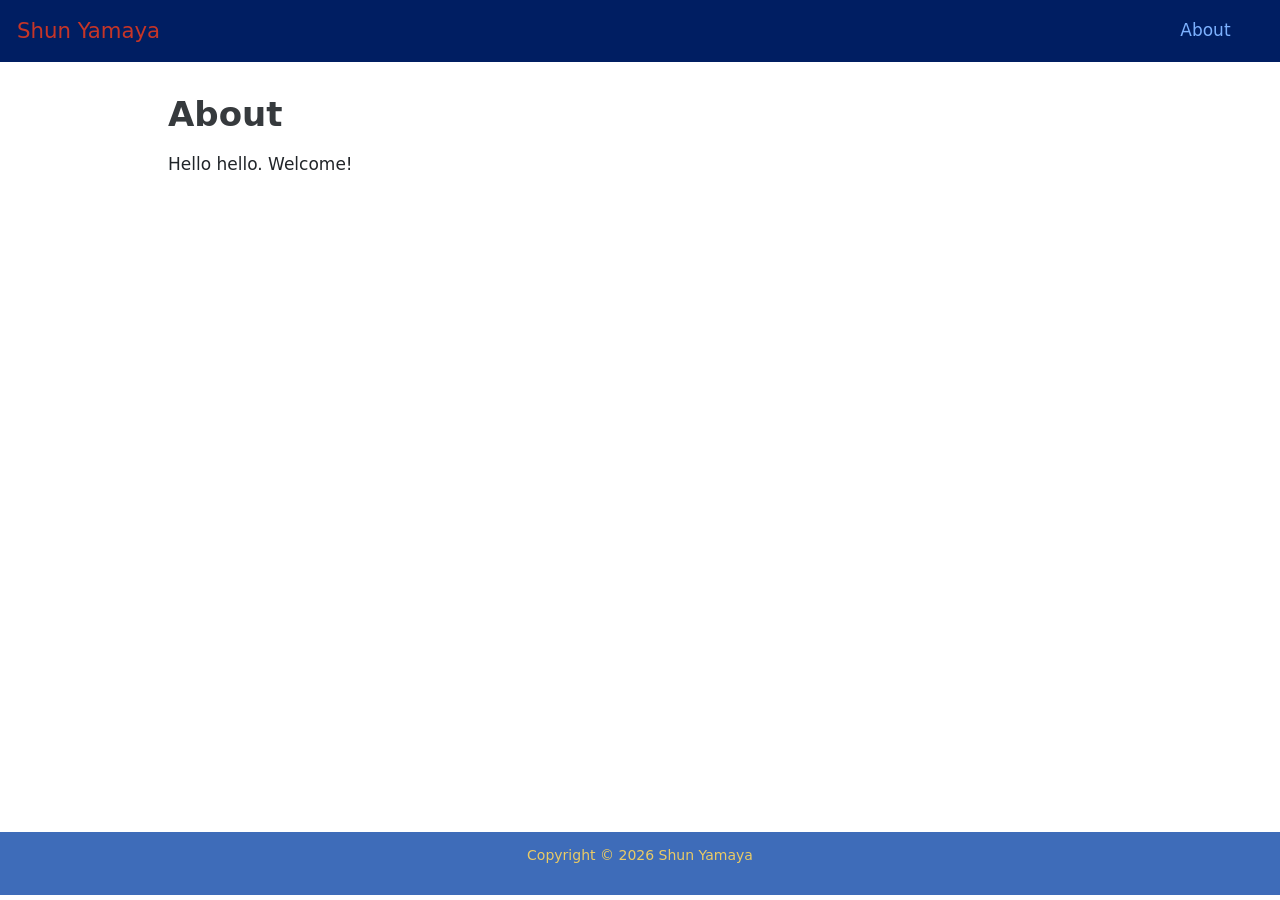
==== docs/about.html @ 1fae687c "Change about page" ====
<!DOCTYPE html>
<html xmlns="http://www.w3.org/1999/xhtml" lang="en" xml:lang="en"><head>

<meta charset="utf-8">
<meta name="generator" content="quarto-1.3.353">

<meta name="viewport" content="width=device-width, initial-scale=1.0, user-scalable=yes">


<title>Shun Yamaya - About</title>
<style>
code{white-space: pre-wrap;}
span.smallcaps{font-variant: small-caps;}
div.columns{display: flex; gap: min(4vw, 1.5em);}
div.column{flex: auto; overflow-x: auto;}
div.hanging-indent{margin-left: 1.5em; text-indent: -1.5em;}
ul.task-list{list-style: none;}
ul.task-list li input[type="checkbox"] {
  width: 0.8em;
  margin: 0 0.8em 0.2em -1em; /* quarto-specific, see https://github.com/quarto-dev/quarto-cli/issues/4556 */ 
  vertical-align: middle;
}
</style>


<script src="site_libs/quarto-nav/quarto-nav.js"></script>
<script src="site_libs/quarto-nav/headroom.min.js"></script>
<script src="site_libs/clipboard/clipboard.min.js"></script>
<script src="site_libs/quarto-search/autocomplete.umd.js"></script>
<script src="site_libs/quarto-search/fuse.min.js"></script>
<script src="site_libs/quarto-search/quarto-search.js"></script>
<meta name="quarto:offset" content="./">
<link href="./figs/favicon.png" rel="icon" type="image/png">
<script src="site_libs/quarto-html/quarto.js"></script>
<script src="site_libs/quarto-html/popper.min.js"></script>
<script src="site_libs/quarto-html/tippy.umd.min.js"></script>
<script src="site_libs/quarto-html/anchor.min.js"></script>
<link href="site_libs/quarto-html/tippy.css" rel="stylesheet">
<link href="site_libs/quarto-html/quarto-syntax-highlighting.css" rel="stylesheet" id="quarto-text-highlighting-styles">
<script src="site_libs/bootstrap/bootstrap.min.js"></script>
<link href="site_libs/bootstrap/bootstrap-icons.css" rel="stylesheet">
<link href="site_libs/bootstrap/bootstrap.min.css" rel="stylesheet" id="quarto-bootstrap" data-mode="light">
<script id="quarto-search-options" type="application/json">{
  "location": "navbar",
  "copy-button": false,
  "collapse-after": 3,
  "panel-placement": "end",
  "type": "overlay",
  "limit": 20,
  "language": {
    "search-no-results-text": "No results",
    "search-matching-documents-text": "matching documents",
    "search-copy-link-title": "Copy link to search",
    "search-hide-matches-text": "Hide additional matches",
    "search-more-match-text": "more match in this document",
    "search-more-matches-text": "more matches in this document",
    "search-clear-button-title": "Clear",
    "search-detached-cancel-button-title": "Cancel",
    "search-submit-button-title": "Submit"
  }
}</script>


<link rel="stylesheet" href="styles.css">
</head>

<body class="nav-fixed">

<div id="quarto-search-results"></div>
  <header id="quarto-header" class="headroom fixed-top">
    <nav class="navbar navbar-expand-lg navbar-dark ">
      <div class="navbar-container container-fluid">
      <div class="navbar-brand-container">
    <a class="navbar-brand" href="./index.html">
    <span class="navbar-title">Shun Yamaya</span>
    </a>
  </div>
            <div id="quarto-search" class="" title="Search"></div>
          <button class="navbar-toggler" type="button" data-bs-toggle="collapse" data-bs-target="#navbarCollapse" aria-controls="navbarCollapse" aria-expanded="false" aria-label="Toggle navigation" onclick="if (window.quartoToggleHeadroom) { window.quartoToggleHeadroom(); }">
  <span class="navbar-toggler-icon"></span>
</button>
          <div class="collapse navbar-collapse" id="navbarCollapse">
            <ul class="navbar-nav navbar-nav-scroll ms-auto">
  <li class="nav-item">
    <a class="nav-link active" href="./about.html" rel="" target="" aria-current="page">
 <span class="menu-text">About</span></a>
  </li>  
  <li class="nav-item compact">
    <a class="nav-link" href="https://github.com/shunyamaya" rel="" target=""><i class="bi bi-github" role="img">
</i> 
 <span class="menu-text"></span></a>
  </li>  
</ul>
            <div class="quarto-navbar-tools">
</div>
          </div> <!-- /navcollapse -->
      </div> <!-- /container-fluid -->
    </nav>
</header>
<!-- content -->
<div id="quarto-content" class="quarto-container page-columns page-rows-contents page-layout-article page-navbar">
<!-- sidebar -->
<!-- margin-sidebar -->
    <div id="quarto-margin-sidebar" class="sidebar margin-sidebar">
        
    </div>
<!-- main -->
<main class="content" id="quarto-document-content">

<header id="title-block-header" class="quarto-title-block default">
<div class="quarto-title">
<h1 class="title">About</h1>
</div>



<div class="quarto-title-meta">

    
  
    
  </div>
  

</header>

<p>Hello hello. Welcome!</p>



</main> <!-- /main -->
<script id="quarto-html-after-body" type="application/javascript">
window.document.addEventListener("DOMContentLoaded", function (event) {
  const toggleBodyColorMode = (bsSheetEl) => {
    const mode = bsSheetEl.getAttribute("data-mode");
    const bodyEl = window.document.querySelector("body");
    if (mode === "dark") {
      bodyEl.classList.add("quarto-dark");
      bodyEl.classList.remove("quarto-light");
    } else {
      bodyEl.classList.add("quarto-light");
      bodyEl.classList.remove("quarto-dark");
    }
  }
  const toggleBodyColorPrimary = () => {
    const bsSheetEl = window.document.querySelector("link#quarto-bootstrap");
    if (bsSheetEl) {
      toggleBodyColorMode(bsSheetEl);
    }
  }
  toggleBodyColorPrimary();  
  const icon = "";
  const anchorJS = new window.AnchorJS();
  anchorJS.options = {
    placement: 'right',
    icon: icon
  };
  anchorJS.add('.anchored');
  const isCodeAnnotation = (el) => {
    for (const clz of el.classList) {
      if (clz.startsWith('code-annotation-')) {                     
        return true;
      }
    }
    return false;
  }
  const clipboard = new window.ClipboardJS('.code-copy-button', {
    text: function(trigger) {
      const codeEl = trigger.previousElementSibling.cloneNode(true);
      for (const childEl of codeEl.children) {
        if (isCodeAnnotation(childEl)) {
          childEl.remove();
        }
      }
      return codeEl.innerText;
    }
  });
  clipboard.on('success', function(e) {
    // button target
    const button = e.trigger;
    // don't keep focus
    button.blur();
    // flash "checked"
    button.classList.add('code-copy-button-checked');
    var currentTitle = button.getAttribute("title");
    button.setAttribute("title", "Copied!");
    let tooltip;
    if (window.bootstrap) {
      button.setAttribute("data-bs-toggle", "tooltip");
      button.setAttribute("data-bs-placement", "left");
      button.setAttribute("data-bs-title", "Copied!");
      tooltip = new bootstrap.Tooltip(button, 
        { trigger: "manual", 
          customClass: "code-copy-button-tooltip",
          offset: [0, -8]});
      tooltip.show();    
    }
    setTimeout(function() {
      if (tooltip) {
        tooltip.hide();
        button.removeAttribute("data-bs-title");
        button.removeAttribute("data-bs-toggle");
        button.removeAttribute("data-bs-placement");
      }
      button.setAttribute("title", currentTitle);
      button.classList.remove('code-copy-button-checked');
    }, 1000);
    // clear code selection
    e.clearSelection();
  });
  function tippyHover(el, contentFn) {
    const config = {
      allowHTML: true,
      content: contentFn,
      maxWidth: 500,
      delay: 100,
      arrow: false,
      appendTo: function(el) {
          return el.parentElement;
      },
      interactive: true,
      interactiveBorder: 10,
      theme: 'quarto',
      placement: 'bottom-start'
    };
    window.tippy(el, config); 
  }
  const noterefs = window.document.querySelectorAll('a[role="doc-noteref"]');
  for (var i=0; i<noterefs.length; i++) {
    const ref = noterefs[i];
    tippyHover(ref, function() {
      // use id or data attribute instead here
      let href = ref.getAttribute('data-footnote-href') || ref.getAttribute('href');
      try { href = new URL(href).hash; } catch {}
      const id = href.replace(/^#\/?/, "");
      const note = window.document.getElementById(id);
      return note.innerHTML;
    });
  }
      let selectedAnnoteEl;
      const selectorForAnnotation = ( cell, annotation) => {
        let cellAttr = 'data-code-cell="' + cell + '"';
        let lineAttr = 'data-code-annotation="' +  annotation + '"';
        const selector = 'span[' + cellAttr + '][' + lineAttr + ']';
        return selector;
      }
      const selectCodeLines = (annoteEl) => {
        const doc = window.document;
        const targetCell = annoteEl.getAttribute("data-target-cell");
        const targetAnnotation = annoteEl.getAttribute("data-target-annotation");
        const annoteSpan = window.document.querySelector(selectorForAnnotation(targetCell, targetAnnotation));
        const lines = annoteSpan.getAttribute("data-code-lines").split(",");
        const lineIds = lines.map((line) => {
          return targetCell + "-" + line;
        })
        let top = null;
        let height = null;
        let parent = null;
        if (lineIds.length > 0) {
            //compute the position of the single el (top and bottom and make a div)
            const el = window.document.getElementById(lineIds[0]);
            top = el.offsetTop;
            height = el.offsetHeight;
            parent = el.parentElement.parentElement;
          if (lineIds.length > 1) {
            const lastEl = window.document.getElementById(lineIds[lineIds.length - 1]);
            const bottom = lastEl.offsetTop + lastEl.offsetHeight;
            height = bottom - top;
          }
          if (top !== null && height !== null && parent !== null) {
            // cook up a div (if necessary) and position it 
            let div = window.document.getElementById("code-annotation-line-highlight");
            if (div === null) {
              div = window.document.createElement("div");
              div.setAttribute("id", "code-annotation-line-highlight");
              div.style.position = 'absolute';
              parent.appendChild(div);
            }
            div.style.top = top - 2 + "px";
            div.style.height = height + 4 + "px";
            let gutterDiv = window.document.getElementById("code-annotation-line-highlight-gutter");
            if (gutterDiv === null) {
              gutterDiv = window.document.createElement("div");
              gutterDiv.setAttribute("id", "code-annotation-line-highlight-gutter");
              gutterDiv.style.position = 'absolute';
              const codeCell = window.document.getElementById(targetCell);
              const gutter = codeCell.querySelector('.code-annotation-gutter');
              gutter.appendChild(gutterDiv);
            }
            gutterDiv.style.top = top - 2 + "px";
            gutterDiv.style.height = height + 4 + "px";
          }
          selectedAnnoteEl = annoteEl;
        }
      };
      const unselectCodeLines = () => {
        const elementsIds = ["code-annotation-line-highlight", "code-annotation-line-highlight-gutter"];
        elementsIds.forEach((elId) => {
          const div = window.document.getElementById(elId);
          if (div) {
            div.remove();
          }
        });
        selectedAnnoteEl = undefined;
      };
      // Attach click handler to the DT
      const annoteDls = window.document.querySelectorAll('dt[data-target-cell]');
      for (const annoteDlNode of annoteDls) {
        annoteDlNode.addEventListener('click', (event) => {
          const clickedEl = event.target;
          if (clickedEl !== selectedAnnoteEl) {
            unselectCodeLines();
            const activeEl = window.document.querySelector('dt[data-target-cell].code-annotation-active');
            if (activeEl) {
              activeEl.classList.remove('code-annotation-active');
            }
            selectCodeLines(clickedEl);
            clickedEl.classList.add('code-annotation-active');
          } else {
            // Unselect the line
            unselectCodeLines();
            clickedEl.classList.remove('code-annotation-active');
          }
        });
      }
  const findCites = (el) => {
    const parentEl = el.parentElement;
    if (parentEl) {
      const cites = parentEl.dataset.cites;
      if (cites) {
        return {
          el,
          cites: cites.split(' ')
        };
      } else {
        return findCites(el.parentElement)
      }
    } else {
      return undefined;
    }
  };
  var bibliorefs = window.document.querySelectorAll('a[role="doc-biblioref"]');
  for (var i=0; i<bibliorefs.length; i++) {
    const ref = bibliorefs[i];
    const citeInfo = findCites(ref);
    if (citeInfo) {
      tippyHover(citeInfo.el, function() {
        var popup = window.document.createElement('div');
        citeInfo.cites.forEach(function(cite) {
          var citeDiv = window.document.createElement('div');
          citeDiv.classList.add('hanging-indent');
          citeDiv.classList.add('csl-entry');
          var biblioDiv = window.document.getElementById('ref-' + cite);
          if (biblioDiv) {
            citeDiv.innerHTML = biblioDiv.innerHTML;
          }
          popup.appendChild(citeDiv);
        });
        return popup.innerHTML;
      });
    }
  }
});
</script>
</div> <!-- /content -->
<footer class="footer">
  <div class="nav-footer">
    <div class="nav-footer-left">
      &nbsp;
    </div>   
    <div class="nav-footer-center">
      <ul class="footer-items list-unstyled">
    <li class="nav-item">
 <p>Copyright © <script>document.write(new Date().getFullYear())</script> Shun Yamaya </p>
  </li>  
</ul>
    </div>
    <div class="nav-footer-right">
      &nbsp;
    </div>
  </div>
</footer>



</body></html>
---- docs/site_libs/quarto-html/tippy.css ----
.tippy-box[data-animation=fade][data-state=hidden]{opacity:0}[data-tippy-root]{max-width:calc(100vw - 10px)}.tippy-box{position:relative;background-color:#333;color:#fff;border-radius:4px;font-size:14px;line-height:1.4;white-space:normal;outline:0;transition-property:transform,visibility,opacity}.tippy-box[data-placement^=top]>.tippy-arrow{bottom:0}.tippy-box[data-placement^=top]>.tippy-arrow:before{bottom:-7px;left:0;border-width:8px 8px 0;border-top-color:initial;transform-origin:center top}.tippy-box[data-placement^=bottom]>.tippy-arrow{top:0}.tippy-box[data-placement^=bottom]>.tippy-arrow:before{top:-7px;left:0;border-width:0 8px 8px;border-bottom-color:initial;transform-origin:center bottom}.tippy-box[data-placement^=left]>.tippy-arrow{right:0}.tippy-box[data-placement^=left]>.tippy-arrow:before{border-width:8px 0 8px 8px;border-left-color:initial;right:-7px;transform-origin:center left}.tippy-box[data-placement^=right]>.tippy-arrow{left:0}.tippy-box[data-placement^=right]>.tippy-arrow:before{left:-7px;border-width:8px 8px 8px 0;border-right-color:initial;transform-origin:center right}.tippy-box[data-inertia][data-state=visible]{transition-timing-function:cubic-bezier(.54,1.5,.38,1.11)}.tippy-arrow{width:16px;height:16px;color:#333}.tippy-arrow:before{content:"";position:absolute;border-color:transparent;border-style:solid}.tippy-content{position:relative;padding:5px 9px;z-index:1}
---- docs/site_libs/quarto-html/quarto-syntax-highlighting.css ----
/* quarto syntax highlight colors */
:root {
  --quarto-hl-ot-color: #003B4F;
  --quarto-hl-at-color: #657422;
  --quarto-hl-ss-color: #20794D;
  --quarto-hl-an-color: #5E5E5E;
  --quarto-hl-fu-color: #4758AB;
  --quarto-hl-st-color: #20794D;
  --quarto-hl-cf-color: #003B4F;
  --quarto-hl-op-color: #5E5E5E;
  --quarto-hl-er-color: #AD0000;
  --quarto-hl-bn-color: #AD0000;
  --quarto-hl-al-color: #AD0000;
  --quarto-hl-va-color: #111111;
  --quarto-hl-bu-color: inherit;
  --quarto-hl-ex-color: inherit;
  --quarto-hl-pp-color: #AD0000;
  --quarto-hl-in-color: #5E5E5E;
  --quarto-hl-vs-color: #20794D;
  --quarto-hl-wa-color: #5E5E5E;
  --quarto-hl-do-color: #5E5E5E;
  --quarto-hl-im-color: #00769E;
  --quarto-hl-ch-color: #20794D;
  --quarto-hl-dt-color: #AD0000;
  --quarto-hl-fl-color: #AD0000;
  --quarto-hl-co-color: #5E5E5E;
  --quarto-hl-cv-color: #5E5E5E;
  --quarto-hl-cn-color: #8f5902;
  --quarto-hl-sc-color: #5E5E5E;
  --quarto-hl-dv-color: #AD0000;
  --quarto-hl-kw-color: #003B4F;
}

/* other quarto variables */
:root {
  --quarto-font-monospace: SFMono-Regular, Menlo, Monaco, Consolas, "Liberation Mono", "Courier New", monospace;
}

pre > code.sourceCode > span {
  color: #003B4F;
}

code span {
  color: #003B4F;
}

code.sourceCode > span {
  color: #003B4F;
}

div.sourceCode,
div.sourceCode pre.sourceCode {
  color: #003B4F;
}

code span.ot {
  color: #003B4F;
  font-style: inherit;
}

code span.at {
  color: #657422;
  font-style: inherit;
}

code span.ss {
  color: #20794D;
  font-style: inherit;
}

code span.an {
  color: #5E5E5E;
  font-style: inherit;
}

code span.fu {
  color: #4758AB;
  font-style: inherit;
}

code span.st {
  color: #20794D;
  font-style: inherit;
}

code span.cf {
  color: #003B4F;
  font-style: inherit;
}

code span.op {
  color: #5E5E5E;
  font-style: inherit;
}

code span.er {
  color: #AD0000;
  font-style: inherit;
}

code span.bn {
  color: #AD0000;
  font-style: inherit;
}

code span.al {
  color: #AD0000;
  font-style: inherit;
}

code span.va {
  color: #111111;
  font-style: inherit;
}

code span.bu {
  font-style: inherit;
}

code span.ex {
  font-style: inherit;
}

code span.pp {
  color: #AD0000;
  font-style: inherit;
}

code span.in {
  color: #5E5E5E;
  font-style: inherit;
}

code span.vs {
  color: #20794D;
  font-style: inherit;
}

code span.wa {
  color: #5E5E5E;
  font-style: italic;
}

code span.do {
  color: #5E5E5E;
  font-style: italic;
}

code span.im {
  color: #00769E;
  font-style: inherit;
}

code span.ch {
  color: #20794D;
  font-style: inherit;
}

code span.dt {
  color: #AD0000;
  font-style: inherit;
}

code span.fl {
  color: #AD0000;
  font-style: inherit;
}

code span.co {
  color: #5E5E5E;
  font-style: inherit;
}

code span.cv {
  color: #5E5E5E;
  font-style: italic;
}

code span.cn {
  color: #8f5902;
  font-style: inherit;
}

code span.sc {
  color: #5E5E5E;
  font-style: inherit;
}

code span.dv {
  color: #AD0000;
  font-style: inherit;
}

code span.kw {
  color: #003B4F;
  font-style: inherit;
}

.prevent-inlining {
  content: "</";
}

/*# sourceMappingURL=debc5d5d77c3f9108843748ff7464032.css.map */
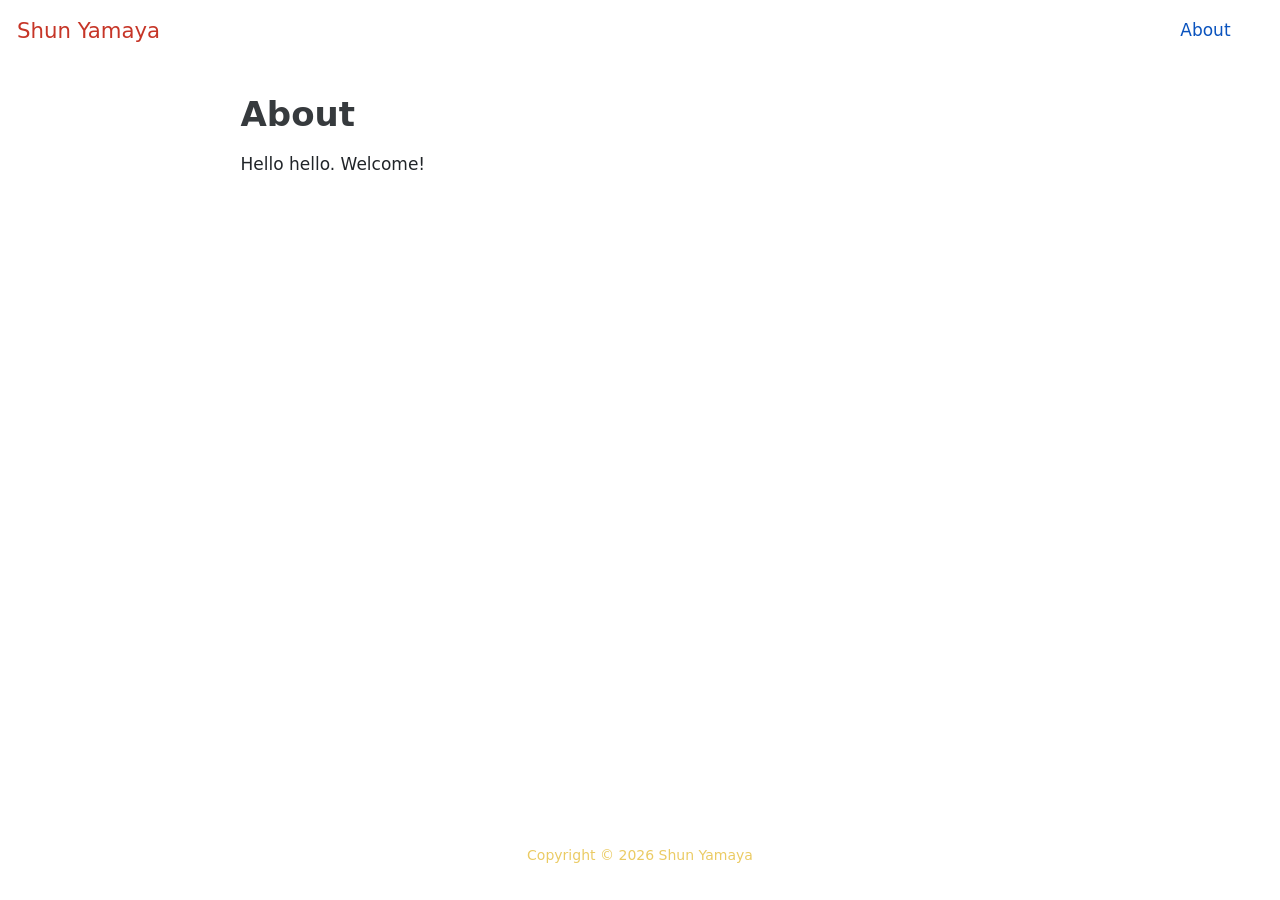
==== commit a751871a: "Some style changes" ====
--- a/docs/about.html
+++ b/docs/about.html
@@ -64,7 +64,7 @@
 <link rel="stylesheet" href="styles.css">
 </head>
 
-<body class="nav-fixed">
+<body class="nav-fixed fullcontent">
 
 <div id="quarto-search-results"></div>
   <header id="quarto-header" class="headroom fixed-top">
@@ -101,9 +101,7 @@
 <div id="quarto-content" class="quarto-container page-columns page-rows-contents page-layout-article page-navbar">
 <!-- sidebar -->
 <!-- margin-sidebar -->
-    <div id="quarto-margin-sidebar" class="sidebar margin-sidebar">
-        
-    </div>
+    
 <!-- main -->
 <main class="content" id="quarto-document-content">
 
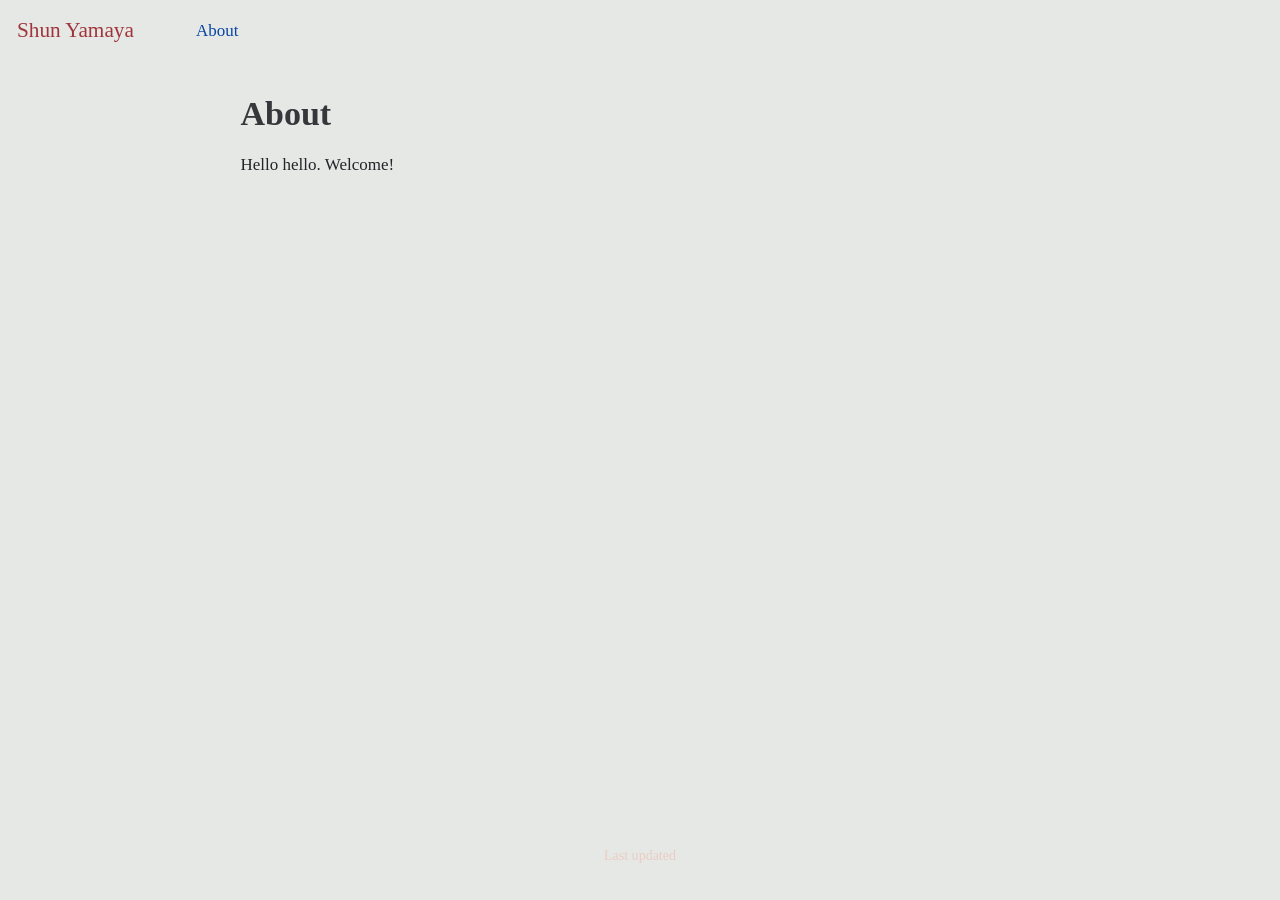
==== commit c633a5e1: "big update" ====
--- a/docs/about.html
+++ b/docs/about.html
@@ -80,18 +80,18 @@
   <span class="navbar-toggler-icon"></span>
 </button>
           <div class="collapse navbar-collapse" id="navbarCollapse">
-            <ul class="navbar-nav navbar-nav-scroll ms-auto">
-  <li class="nav-item">
-    <a class="nav-link active" href="./about.html" rel="" target="" aria-current="page">
- <span class="menu-text">About</span></a>
-  </li>  
+            <ul class="navbar-nav navbar-nav-scroll me-auto">
   <li class="nav-item compact">
     <a class="nav-link" href="https://github.com/shunyamaya" rel="" target=""><i class="bi bi-github" role="img">
 </i> 
  <span class="menu-text"></span></a>
   </li>  
+  <li class="nav-item">
+    <a class="nav-link active" href="./about.html" rel="" target="" aria-current="page">
+ <span class="menu-text">About</span></a>
+  </li>  
 </ul>
-            <div class="quarto-navbar-tools">
+            <div class="quarto-navbar-tools ms-auto">
 </div>
           </div> <!-- /navcollapse -->
       </div> <!-- /container-fluid -->
@@ -369,7 +369,7 @@
     <div class="nav-footer-center">
       <ul class="footer-items list-unstyled">
     <li class="nav-item">
- <p>Copyright © <script>document.write(new Date().getFullYear())</script> Shun Yamaya </p>
+ <p> Last updated <script>document.write(new Date().getFullYear()) document.write(new Date().getMonth())</script> </p>
   </li>  
 </ul>
     </div>
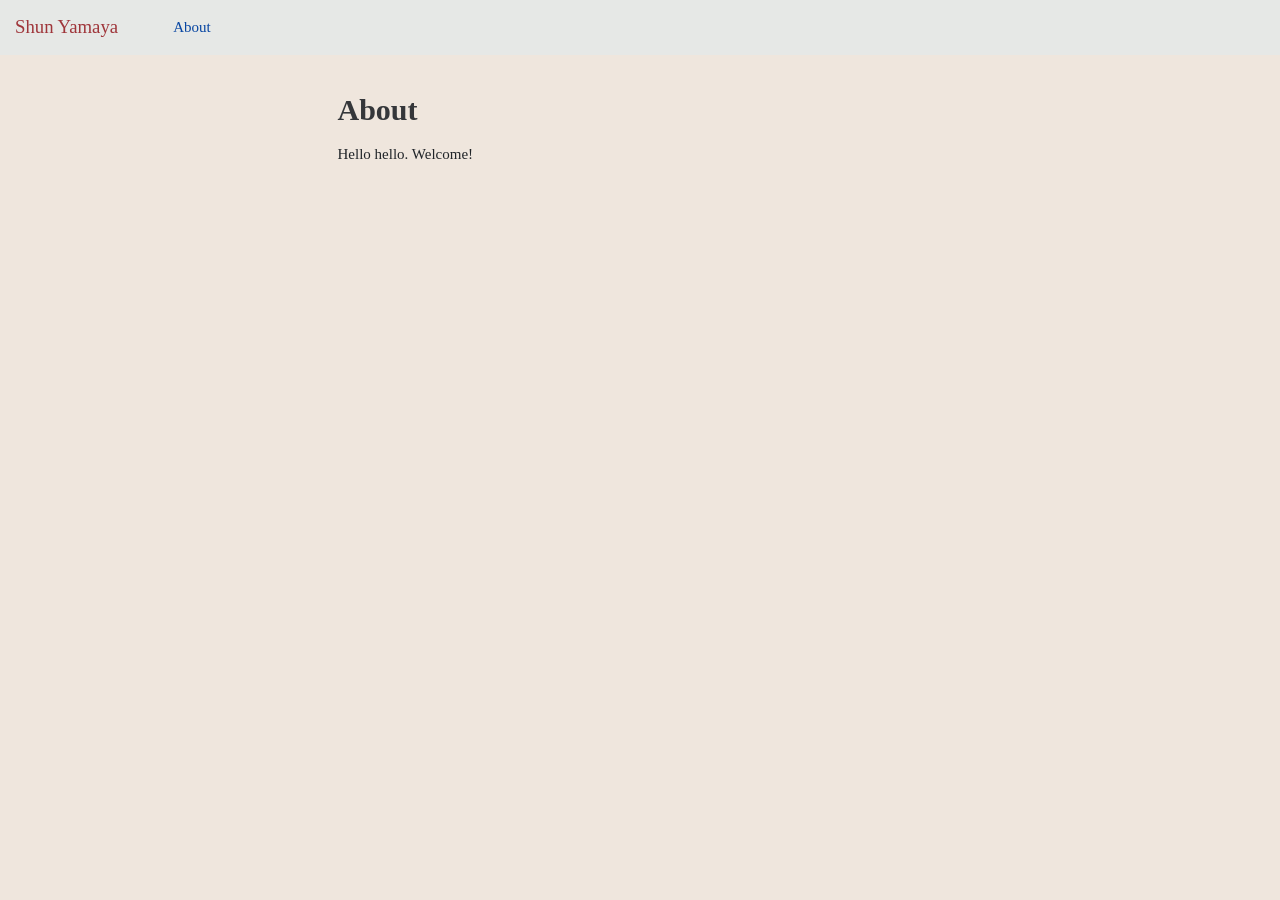
==== commit 90904085: "change colors" ====
--- a/docs/about.html
+++ b/docs/about.html
@@ -361,23 +361,6 @@
 });
 </script>
 </div> <!-- /content -->
-<footer class="footer">
-  <div class="nav-footer">
-    <div class="nav-footer-left">
-      &nbsp;
-    </div>   
-    <div class="nav-footer-center">
-      <ul class="footer-items list-unstyled">
-    <li class="nav-item">
- <p> Last updated <script>document.write(new Date().getFullYear()) document.write(new Date().getMonth())</script> </p>
-  </li>  
-</ul>
-    </div>
-    <div class="nav-footer-right">
-      &nbsp;
-    </div>
-  </div>
-</footer>
 
 
 
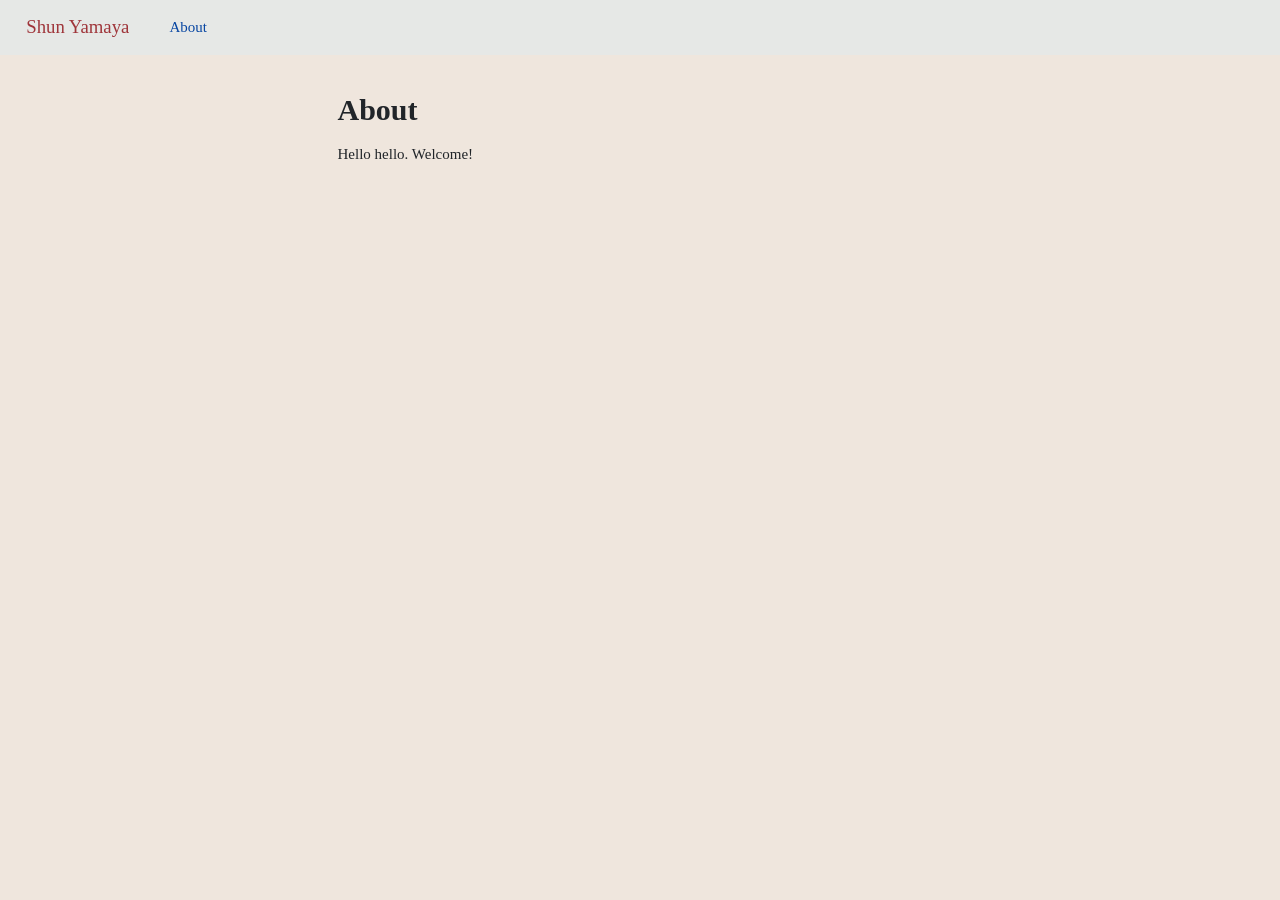
==== commit d222aa6d: "CV render" ====
--- a/docs/about.html
+++ b/docs/about.html
@@ -2,12 +2,12 @@
 <html xmlns="http://www.w3.org/1999/xhtml" lang="en" xml:lang="en"><head>
 
 <meta charset="utf-8">
-<meta name="generator" content="quarto-1.3.353">
+<meta name="generator" content="quarto-1.6.42">
 
 <meta name="viewport" content="width=device-width, initial-scale=1.0, user-scalable=yes">
 
 
-<title>Shun Yamaya - About</title>
+<title>About – Shun Yamaya</title>
 <style>
 code{white-space: pre-wrap;}
 span.smallcaps{font-variant: small-caps;}
@@ -36,17 +36,23 @@
 <script src="site_libs/quarto-html/tippy.umd.min.js"></script>
 <script src="site_libs/quarto-html/anchor.min.js"></script>
 <link href="site_libs/quarto-html/tippy.css" rel="stylesheet">
-<link href="site_libs/quarto-html/quarto-syntax-highlighting.css" rel="stylesheet" id="quarto-text-highlighting-styles">
+<link href="site_libs/quarto-html/quarto-syntax-highlighting-2f5df379a58b258e96c21c0638c20c03.css" rel="stylesheet" id="quarto-text-highlighting-styles">
 <script src="site_libs/bootstrap/bootstrap.min.js"></script>
 <link href="site_libs/bootstrap/bootstrap-icons.css" rel="stylesheet">
-<link href="site_libs/bootstrap/bootstrap.min.css" rel="stylesheet" id="quarto-bootstrap" data-mode="light">
+<link href="site_libs/bootstrap/bootstrap-10a1fec7faad59c61b0000d59918315d.min.css" rel="stylesheet" append-hash="true" id="quarto-bootstrap" data-mode="light">
 <script id="quarto-search-options" type="application/json">{
   "location": "navbar",
   "copy-button": false,
   "collapse-after": 3,
   "panel-placement": "end",
   "type": "overlay",
-  "limit": 20,
+  "limit": 50,
+  "keyboard-shortcut": [
+    "f",
+    "/",
+    "s"
+  ],
+  "show-item-context": false,
   "language": {
     "search-no-results-text": "No results",
     "search-matching-documents-text": "matching documents",
@@ -55,10 +61,21 @@
     "search-more-match-text": "more match in this document",
     "search-more-matches-text": "more matches in this document",
     "search-clear-button-title": "Clear",
+    "search-text-placeholder": "",
     "search-detached-cancel-button-title": "Cancel",
-    "search-submit-button-title": "Submit"
+    "search-submit-button-title": "Submit",
+    "search-label": "Search"
   }
 }</script>
+<script async="" src="https://www.googletagmanager.com/gtag/js?id=G-J1H8HWS99H"></script>
+
+<script type="text/javascript">
+
+window.dataLayer = window.dataLayer || [];
+function gtag(){dataLayer.push(arguments);}
+gtag('js', new Date());
+gtag('config', 'G-J1H8HWS99H', { 'anonymize_ip': true});
+</script>
 
 
 <link rel="stylesheet" href="styles.css">
@@ -68,32 +85,32 @@
 
 <div id="quarto-search-results"></div>
   <header id="quarto-header" class="headroom fixed-top">
-    <nav class="navbar navbar-expand-lg navbar-dark ">
+    <nav class="navbar navbar-expand-lg " data-bs-theme="dark">
       <div class="navbar-container container-fluid">
-      <div class="navbar-brand-container">
+      <div class="navbar-brand-container mx-auto">
     <a class="navbar-brand" href="./index.html">
     <span class="navbar-title">Shun Yamaya</span>
     </a>
   </div>
             <div id="quarto-search" class="" title="Search"></div>
-          <button class="navbar-toggler" type="button" data-bs-toggle="collapse" data-bs-target="#navbarCollapse" aria-controls="navbarCollapse" aria-expanded="false" aria-label="Toggle navigation" onclick="if (window.quartoToggleHeadroom) { window.quartoToggleHeadroom(); }">
+          <button class="navbar-toggler" type="button" data-bs-toggle="collapse" data-bs-target="#navbarCollapse" aria-controls="navbarCollapse" role="menu" aria-expanded="false" aria-label="Toggle navigation" onclick="if (window.quartoToggleHeadroom) { window.quartoToggleHeadroom(); }">
   <span class="navbar-toggler-icon"></span>
 </button>
           <div class="collapse navbar-collapse" id="navbarCollapse">
             <ul class="navbar-nav navbar-nav-scroll me-auto">
   <li class="nav-item compact">
-    <a class="nav-link" href="https://github.com/shunyamaya" rel="" target=""><i class="bi bi-github" role="img">
+    <a class="nav-link" href="https://github.com/shunyamaya"> <i class="bi bi-github" role="img">
 </i> 
- <span class="menu-text"></span></a>
+<span class="menu-text"></span></a>
   </li>  
   <li class="nav-item">
-    <a class="nav-link active" href="./about.html" rel="" target="" aria-current="page">
- <span class="menu-text">About</span></a>
+    <a class="nav-link active" href="./about.html" aria-current="page"> 
+<span class="menu-text">About</span></a>
   </li>  
 </ul>
-            <div class="quarto-navbar-tools ms-auto">
+          </div> <!-- /navcollapse -->
+            <div class="quarto-navbar-tools">
 </div>
-          </div> <!-- /navcollapse -->
       </div> <!-- /container-fluid -->
     </nav>
 </header>
@@ -120,7 +137,9 @@
   </div>
   
 
+
 </header>
+
 
 <p>Hello hello. Welcome!</p>
 
@@ -162,18 +181,7 @@
     }
     return false;
   }
-  const clipboard = new window.ClipboardJS('.code-copy-button', {
-    text: function(trigger) {
-      const codeEl = trigger.previousElementSibling.cloneNode(true);
-      for (const childEl of codeEl.children) {
-        if (isCodeAnnotation(childEl)) {
-          childEl.remove();
-        }
-      }
-      return codeEl.innerText;
-    }
-  });
-  clipboard.on('success', function(e) {
+  const onCopySuccess = function(e) {
     // button target
     const button = e.trigger;
     // don't keep focus
@@ -205,11 +213,48 @@
     }, 1000);
     // clear code selection
     e.clearSelection();
+  }
+  const getTextToCopy = function(trigger) {
+      const codeEl = trigger.previousElementSibling.cloneNode(true);
+      for (const childEl of codeEl.children) {
+        if (isCodeAnnotation(childEl)) {
+          childEl.remove();
+        }
+      }
+      return codeEl.innerText;
+  }
+  const clipboard = new window.ClipboardJS('.code-copy-button:not([data-in-quarto-modal])', {
+    text: getTextToCopy
   });
-  function tippyHover(el, contentFn) {
+  clipboard.on('success', onCopySuccess);
+  if (window.document.getElementById('quarto-embedded-source-code-modal')) {
+    const clipboardModal = new window.ClipboardJS('.code-copy-button[data-in-quarto-modal]', {
+      text: getTextToCopy,
+      container: window.document.getElementById('quarto-embedded-source-code-modal')
+    });
+    clipboardModal.on('success', onCopySuccess);
+  }
+    var localhostRegex = new RegExp(/^(?:http|https):\/\/localhost\:?[0-9]*\//);
+    var mailtoRegex = new RegExp(/^mailto:/);
+      var filterRegex = new RegExp("https:\/\/shunyamaya\.github\.io");
+    var isInternal = (href) => {
+        return filterRegex.test(href) || localhostRegex.test(href) || mailtoRegex.test(href);
+    }
+    // Inspect non-navigation links and adorn them if external
+ 	var links = window.document.querySelectorAll('a[href]:not(.nav-link):not(.navbar-brand):not(.toc-action):not(.sidebar-link):not(.sidebar-item-toggle):not(.pagination-link):not(.no-external):not([aria-hidden]):not(.dropdown-item):not(.quarto-navigation-tool):not(.about-link)');
+    for (var i=0; i<links.length; i++) {
+      const link = links[i];
+      if (!isInternal(link.href)) {
+        // undo the damage that might have been done by quarto-nav.js in the case of
+        // links that we want to consider external
+        if (link.dataset.originalHref !== undefined) {
+          link.href = link.dataset.originalHref;
+        }
+      }
+    }
+  function tippyHover(el, contentFn, onTriggerFn, onUntriggerFn) {
     const config = {
       allowHTML: true,
-      content: contentFn,
       maxWidth: 500,
       delay: 100,
       arrow: false,
@@ -219,8 +264,17 @@
       interactive: true,
       interactiveBorder: 10,
       theme: 'quarto',
-      placement: 'bottom-start'
+      placement: 'bottom-start',
     };
+    if (contentFn) {
+      config.content = contentFn;
+    }
+    if (onTriggerFn) {
+      config.onTrigger = onTriggerFn;
+    }
+    if (onUntriggerFn) {
+      config.onUntrigger = onUntriggerFn;
+    }
     window.tippy(el, config); 
   }
   const noterefs = window.document.querySelectorAll('a[role="doc-noteref"]');
@@ -232,7 +286,129 @@
       try { href = new URL(href).hash; } catch {}
       const id = href.replace(/^#\/?/, "");
       const note = window.document.getElementById(id);
-      return note.innerHTML;
+      if (note) {
+        return note.innerHTML;
+      } else {
+        return "";
+      }
+    });
+  }
+  const xrefs = window.document.querySelectorAll('a.quarto-xref');
+  const processXRef = (id, note) => {
+    // Strip column container classes
+    const stripColumnClz = (el) => {
+      el.classList.remove("page-full", "page-columns");
+      if (el.children) {
+        for (const child of el.children) {
+          stripColumnClz(child);
+        }
+      }
+    }
+    stripColumnClz(note)
+    if (id === null || id.startsWith('sec-')) {
+      // Special case sections, only their first couple elements
+      const container = document.createElement("div");
+      if (note.children && note.children.length > 2) {
+        container.appendChild(note.children[0].cloneNode(true));
+        for (let i = 1; i < note.children.length; i++) {
+          const child = note.children[i];
+          if (child.tagName === "P" && child.innerText === "") {
+            continue;
+          } else {
+            container.appendChild(child.cloneNode(true));
+            break;
+          }
+        }
+        if (window.Quarto?.typesetMath) {
+          window.Quarto.typesetMath(container);
+        }
+        return container.innerHTML
+      } else {
+        if (window.Quarto?.typesetMath) {
+          window.Quarto.typesetMath(note);
+        }
+        return note.innerHTML;
+      }
+    } else {
+      // Remove any anchor links if they are present
+      const anchorLink = note.querySelector('a.anchorjs-link');
+      if (anchorLink) {
+        anchorLink.remove();
+      }
+      if (window.Quarto?.typesetMath) {
+        window.Quarto.typesetMath(note);
+      }
+      if (note.classList.contains("callout")) {
+        return note.outerHTML;
+      } else {
+        return note.innerHTML;
+      }
+    }
+  }
+  for (var i=0; i<xrefs.length; i++) {
+    const xref = xrefs[i];
+    tippyHover(xref, undefined, function(instance) {
+      instance.disable();
+      let url = xref.getAttribute('href');
+      let hash = undefined; 
+      if (url.startsWith('#')) {
+        hash = url;
+      } else {
+        try { hash = new URL(url).hash; } catch {}
+      }
+      if (hash) {
+        const id = hash.replace(/^#\/?/, "");
+        const note = window.document.getElementById(id);
+        if (note !== null) {
+          try {
+            const html = processXRef(id, note.cloneNode(true));
+            instance.setContent(html);
+          } finally {
+            instance.enable();
+            instance.show();
+          }
+        } else {
+          // See if we can fetch this
+          fetch(url.split('#')[0])
+          .then(res => res.text())
+          .then(html => {
+            const parser = new DOMParser();
+            const htmlDoc = parser.parseFromString(html, "text/html");
+            const note = htmlDoc.getElementById(id);
+            if (note !== null) {
+              const html = processXRef(id, note);
+              instance.setContent(html);
+            } 
+          }).finally(() => {
+            instance.enable();
+            instance.show();
+          });
+        }
+      } else {
+        // See if we can fetch a full url (with no hash to target)
+        // This is a special case and we should probably do some content thinning / targeting
+        fetch(url)
+        .then(res => res.text())
+        .then(html => {
+          const parser = new DOMParser();
+          const htmlDoc = parser.parseFromString(html, "text/html");
+          const note = htmlDoc.querySelector('main.content');
+          if (note !== null) {
+            // This should only happen for chapter cross references
+            // (since there is no id in the URL)
+            // remove the first header
+            if (note.children.length > 0 && note.children[0].tagName === "HEADER") {
+              note.children[0].remove();
+            }
+            const html = processXRef(null, note);
+            instance.setContent(html);
+          } 
+        }).finally(() => {
+          instance.enable();
+          instance.show();
+        });
+      }
+    }, function(instance) {
     });
   }
       let selectedAnnoteEl;
@@ -276,6 +452,7 @@
             }
             div.style.top = top - 2 + "px";
             div.style.height = height + 4 + "px";
+            div.style.left = 0;
             let gutterDiv = window.document.getElementById("code-annotation-line-highlight-gutter");
             if (gutterDiv === null) {
               gutterDiv = window.document.createElement("div");
@@ -301,6 +478,32 @@
         });
         selectedAnnoteEl = undefined;
       };
+        // Handle positioning of the toggle
+    window.addEventListener(
+      "resize",
+      throttle(() => {
+        elRect = undefined;
+        if (selectedAnnoteEl) {
+          selectCodeLines(selectedAnnoteEl);
+        }
+      }, 10)
+    );
+    function throttle(fn, ms) {
+    let throttle = false;
+    let timer;
+      return (...args) => {
+        if(!throttle) { // first call gets through
+            fn.apply(this, args);
+            throttle = true;
+        } else { // all the others get throttled
+            if(timer) clearTimeout(timer); // cancel #2
+            timer = setTimeout(() => {
+              fn.apply(this, args);
+              timer = throttle = false;
+            }, ms);
+        }
+      };
+    }
       // Attach click handler to the DT
       const annoteDls = window.document.querySelectorAll('dt[data-target-cell]');
       for (const annoteDlNode of annoteDls) {
@@ -364,4 +567,5 @@
 
 
 
+
 </body></html>
--- a/docs/site_libs/quarto-html/quarto-syntax-highlighting-2f5df379a58b258e96c21c0638c20c03.css
+++ b/docs/site_libs/quarto-html/quarto-syntax-highlighting-2f5df379a58b258e96c21c0638c20c03.css
@@ -0,0 +1,205 @@
+/* quarto syntax highlight colors */
+:root {
+  --quarto-hl-ot-color: #003B4F;
+  --quarto-hl-at-color: #657422;
+  --quarto-hl-ss-color: #20794D;
+  --quarto-hl-an-color: #5E5E5E;
+  --quarto-hl-fu-color: #4758AB;
+  --quarto-hl-st-color: #20794D;
+  --quarto-hl-cf-color: #003B4F;
+  --quarto-hl-op-color: #5E5E5E;
+  --quarto-hl-er-color: #AD0000;
+  --quarto-hl-bn-color: #AD0000;
+  --quarto-hl-al-color: #AD0000;
+  --quarto-hl-va-color: #111111;
+  --quarto-hl-bu-color: inherit;
+  --quarto-hl-ex-color: inherit;
+  --quarto-hl-pp-color: #AD0000;
+  --quarto-hl-in-color: #5E5E5E;
+  --quarto-hl-vs-color: #20794D;
+  --quarto-hl-wa-color: #5E5E5E;
+  --quarto-hl-do-color: #5E5E5E;
+  --quarto-hl-im-color: #00769E;
+  --quarto-hl-ch-color: #20794D;
+  --quarto-hl-dt-color: #AD0000;
+  --quarto-hl-fl-color: #AD0000;
+  --quarto-hl-co-color: #5E5E5E;
+  --quarto-hl-cv-color: #5E5E5E;
+  --quarto-hl-cn-color: #8f5902;
+  --quarto-hl-sc-color: #5E5E5E;
+  --quarto-hl-dv-color: #AD0000;
+  --quarto-hl-kw-color: #003B4F;
+}
+
+/* other quarto variables */
+:root {
+  --quarto-font-monospace: SFMono-Regular, Menlo, Monaco, Consolas, "Liberation Mono", "Courier New", monospace;
+}
+
+pre > code.sourceCode > span {
+  color: #003B4F;
+}
+
+code span {
+  color: #003B4F;
+}
+
+code.sourceCode > span {
+  color: #003B4F;
+}
+
+div.sourceCode,
+div.sourceCode pre.sourceCode {
+  color: #003B4F;
+}
+
+code span.ot {
+  color: #003B4F;
+  font-style: inherit;
+}
+
+code span.at {
+  color: #657422;
+  font-style: inherit;
+}
+
+code span.ss {
+  color: #20794D;
+  font-style: inherit;
+}
+
+code span.an {
+  color: #5E5E5E;
+  font-style: inherit;
+}
+
+code span.fu {
+  color: #4758AB;
+  font-style: inherit;
+}
+
+code span.st {
+  color: #20794D;
+  font-style: inherit;
+}
+
+code span.cf {
+  color: #003B4F;
+  font-weight: bold;
+  font-style: inherit;
+}
+
+code span.op {
+  color: #5E5E5E;
+  font-style: inherit;
+}
+
+code span.er {
+  color: #AD0000;
+  font-style: inherit;
+}
+
+code span.bn {
+  color: #AD0000;
+  font-style: inherit;
+}
+
+code span.al {
+  color: #AD0000;
+  font-style: inherit;
+}
+
+code span.va {
+  color: #111111;
+  font-style: inherit;
+}
+
+code span.bu {
+  font-style: inherit;
+}
+
+code span.ex {
+  font-style: inherit;
+}
+
+code span.pp {
+  color: #AD0000;
+  font-style: inherit;
+}
+
+code span.in {
+  color: #5E5E5E;
+  font-style: inherit;
+}
+
+code span.vs {
+  color: #20794D;
+  font-style: inherit;
+}
+
+code span.wa {
+  color: #5E5E5E;
+  font-style: italic;
+}
+
+code span.do {
+  color: #5E5E5E;
+  font-style: italic;
+}
+
+code span.im {
+  color: #00769E;
+  font-style: inherit;
+}
+
+code span.ch {
+  color: #20794D;
+  font-style: inherit;
+}
+
+code span.dt {
+  color: #AD0000;
+  font-style: inherit;
+}
+
+code span.fl {
+  color: #AD0000;
+  font-style: inherit;
+}
+
+code span.co {
+  color: #5E5E5E;
+  font-style: inherit;
+}
+
+code span.cv {
+  color: #5E5E5E;
+  font-style: italic;
+}
+
+code span.cn {
+  color: #8f5902;
+  font-style: inherit;
+}
+
+code span.sc {
+  color: #5E5E5E;
+  font-style: inherit;
+}
+
+code span.dv {
+  color: #AD0000;
+  font-style: inherit;
+}
+
+code span.kw {
+  color: #003B4F;
+  font-weight: bold;
+  font-style: inherit;
+}
+
+.prevent-inlining {
+  content: "</";
+}
+
+/*# sourceMappingURL=35eb38a806ee71ea6d2563be2308c832.css.map */
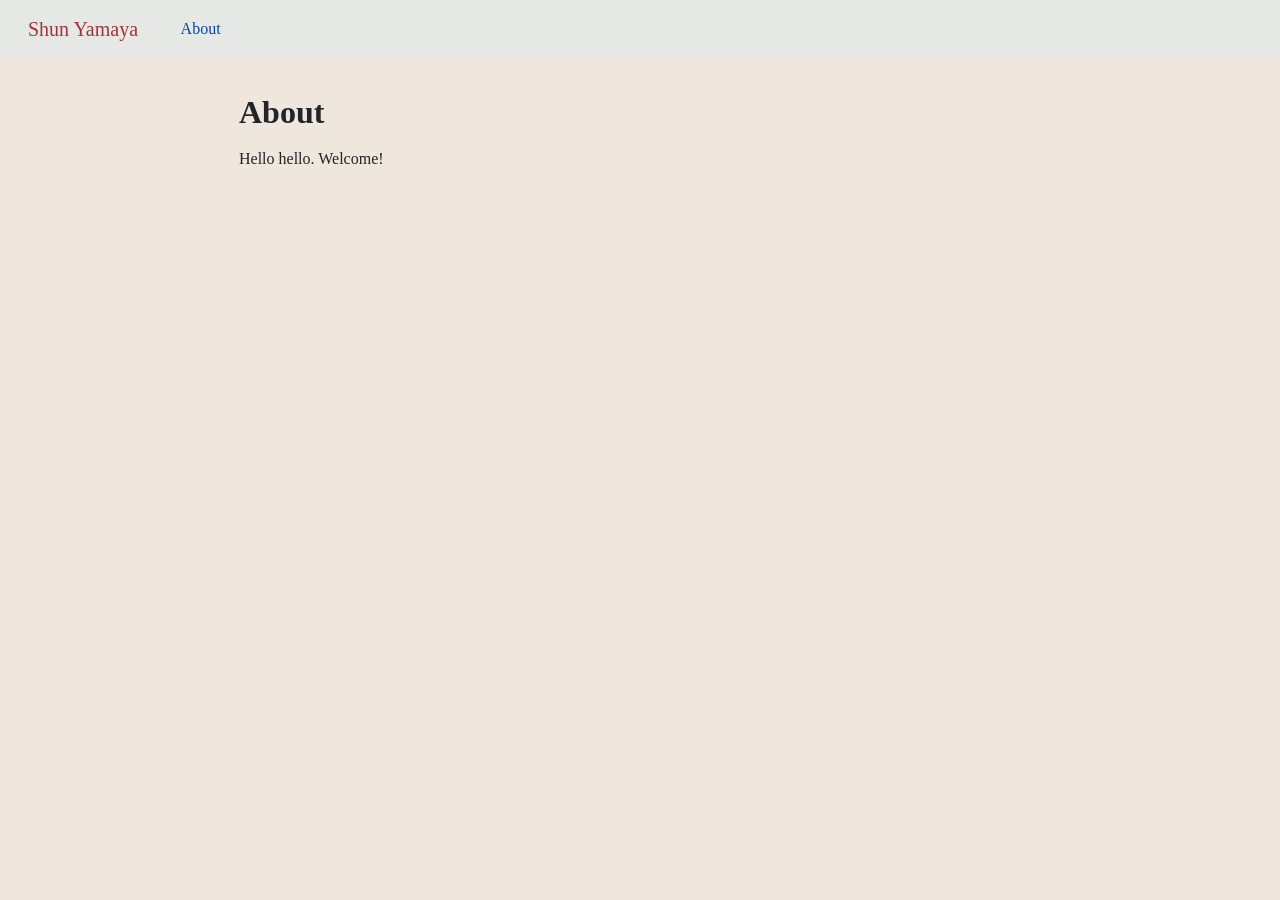
==== commit d32e8d57: "JMP site change Big site change. Updated almost everything and formatting." ====
--- a/docs/about.html
+++ b/docs/about.html
@@ -39,7 +39,7 @@
 <link href="site_libs/quarto-html/quarto-syntax-highlighting-2f5df379a58b258e96c21c0638c20c03.css" rel="stylesheet" id="quarto-text-highlighting-styles">
 <script src="site_libs/bootstrap/bootstrap.min.js"></script>
 <link href="site_libs/bootstrap/bootstrap-icons.css" rel="stylesheet">
-<link href="site_libs/bootstrap/bootstrap-10a1fec7faad59c61b0000d59918315d.min.css" rel="stylesheet" append-hash="true" id="quarto-bootstrap" data-mode="light">
+<link href="site_libs/bootstrap/bootstrap-2314adbbf30c6ab8e19490252aabf80e.min.css" rel="stylesheet" append-hash="true" id="quarto-bootstrap" data-mode="light">
 <script id="quarto-search-options" type="application/json">{
   "location": "navbar",
   "copy-button": false,
--- a/docs/styles.css
+++ b/docs/styles.css
@@ -0,0 +1,12 @@
+/* css styles */
+
+a {
+  text-decoration: none;
+  color: #E87A90; /* default link color (adjust as needed) */
+  transition: color 0.2s ease, text-decoration 0.2s ease;
+}
+
+a:hover {
+  color: #D0104C;       /* hover color */
+  text-decoration: underline;  /* underline on hover */
+}
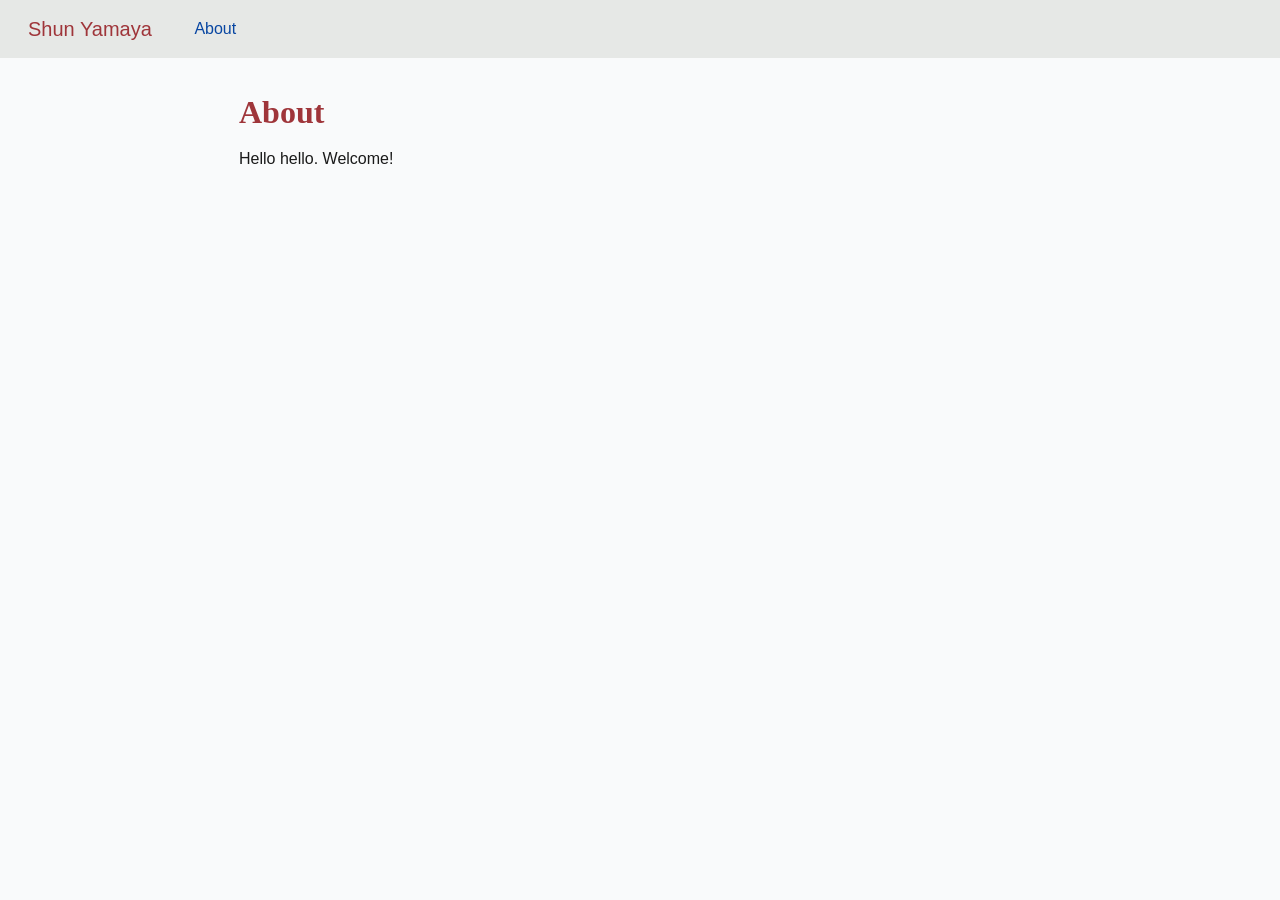
==== commit f9af6b2f: "Change fonts and background color -introduce google fonts -change to neutral background color" ====
--- a/docs/about.html
+++ b/docs/about.html
@@ -39,7 +39,7 @@
 <link href="site_libs/quarto-html/quarto-syntax-highlighting-2f5df379a58b258e96c21c0638c20c03.css" rel="stylesheet" id="quarto-text-highlighting-styles">
 <script src="site_libs/bootstrap/bootstrap.min.js"></script>
 <link href="site_libs/bootstrap/bootstrap-icons.css" rel="stylesheet">
-<link href="site_libs/bootstrap/bootstrap-2314adbbf30c6ab8e19490252aabf80e.min.css" rel="stylesheet" append-hash="true" id="quarto-bootstrap" data-mode="light">
+<link href="site_libs/bootstrap/bootstrap-5f994f99ae5a45e70ff2e3f6311bb6db.min.css" rel="stylesheet" append-hash="true" id="quarto-bootstrap" data-mode="light">
 <script id="quarto-search-options" type="application/json">{
   "location": "navbar",
   "copy-button": false,
--- a/docs/styles.css
+++ b/docs/styles.css
@@ -1,12 +1,29 @@
 /* css styles */
+
+body {
+  font-family: 'Open-sans', sans-serif !important;
+  color: #1A1A1A;
+}
+
+h1, h2, h3, h4, h5 {
+  font-family: 'Playfair Display', serif;
+  color: #9F353A;
+  font-weight: 700;
+}
 
 a {
   text-decoration: none;
-  color: #E87A90; /* default link color (adjust as needed) */
+  color: #B3555D; /* default link color (adjust as needed) */
   transition: color 0.2s ease, text-decoration 0.2s ease;
 }
 
 a:hover {
-  color: #D0104C;       /* hover color */
+  color: #8C2F39;       /* hover color */
   text-decoration: underline;  /* underline on hover */
+}
+
+hr.section-divider {
+  border: none;
+  border-top: 1px solid #E5E7EB; /* subtle but visible */
+  margin: 1em 0;
 }
